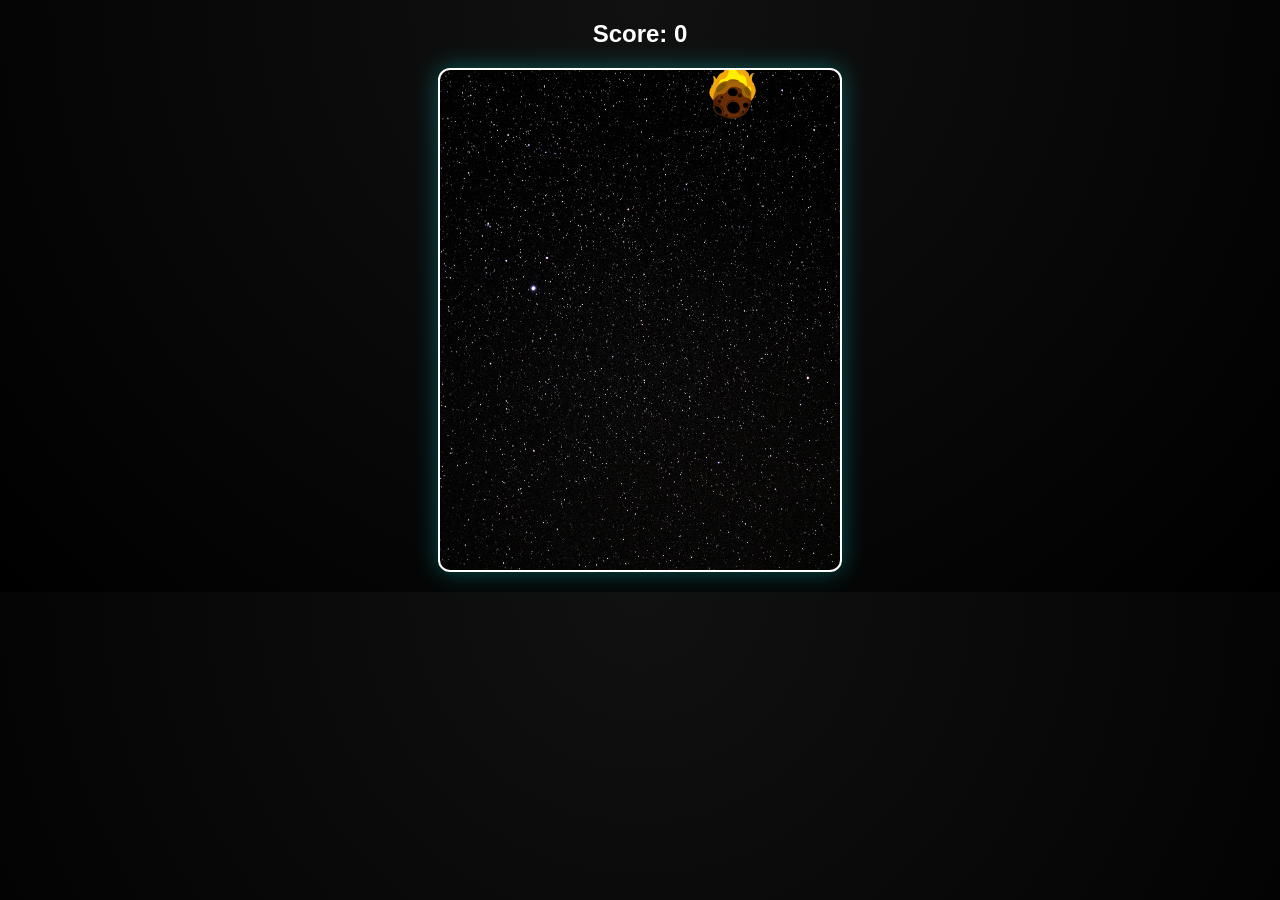
==== game.html @ 7c131b43 "first commit" ====
<!DOCTYPE html>
<html lang="en">

<head>
    <meta charset="UTF-8">
    <meta name="viewport" content="width=device-width, initial-scale=1.0">
    <title>Space Adventure - Game</title>

    <link rel="stylesheet" href="style.css">
</head>

<body>

    <h2>Score: <span id="score">0</span></h2>

    <!-- GAME AREA -->
    <div id="main">
        <div id="area">

            <div id="plane"></div>

        </div>

        <!-- restart button -->
        <button id="restartBtn" style="display:none;">
            🔄 Restart
        </button>

    </div>

    <!-- JS GAME -->
    <script src="game.js"></script>

</body>

</html>
---- style.css ----
body {
    text-align: center;
    background: radial-gradient(circle at top, #111, #000);
    color: white;
    margin: 0;
    font-family: Arial, sans-serif;
}

/* ================= FRAME ================= */
#main {
    width: 400px;
    height: 500px;
    margin: 20px auto;
    position: relative;
    overflow: hidden;

    border: 2px solid #fff;
    border-radius: 12px;

    background: url("images/background.jpg") repeat-y center;
    background-size: cover;

    box-shadow: 0 0 25px rgba(0, 255, 255, 0.3);
}

/* ================= AREA ================= */
#area {
    width: 100%;
    height: 100%;
    position: relative;
    touch-action: none;
}

/* ================= PLANE ================= */
#plane {
    position: absolute;
    width: 80px;
    height: 90px;

    left: 160px;
    top: 400px;

    background: url("images/pesawat.png") no-repeat center;
    background-size: contain;

    z-index: 10;

    animation: planeFire 0.2s infinite steps(2);
}

@keyframes planeFire {
    0% {
        background-image: url("images/pesawat.jpeg");
        /* tanpa api */
    }

    100% {
        background-image: url("images/pesawat2.jpeg");
        /* ada api */
    }
}

/* ================= METEOR ANIMATED ================= */
.meteor {
    position: absolute;
    width: 60px;
    height: 70px;

    background: url("images/meteor.png") no-repeat center;
    background-size: contain;

    animation: meteorFire 0.18s infinite steps(2);

}

@keyframes meteorFire {
    0% {
        background-image: url("images/meteor.png");
    }

    100% {
        background-image: url("images/meteor1.png");
    }
}


/* ================= BULLET ================= */
.bullet {
    position: absolute;
    width: 6px;
    height: 12px;

    background: yellow;
    border-radius: 3px;
    box-shadow: 0 0 10px yellow;

    z-index: 6;
}

/* ================= RESTART ================= */
#restartBtn {
    position: absolute;
    top: 50%;
    left: 50%;
    transform: translate(-50%, -50%);

    padding: 12px 25px;
    font-size: 18px;

    background: red;
    color: white;
    border: none;
    border-radius: 10px;

    cursor: pointer;
    z-index: 999;

    box-shadow: 0 0 25px red;
}

#restartBtn:hover {
    transform: translate(-50%, -50%) scale(1.1);
}

/* ================= RESPONSIVE ================= */
@media (max-width: 500px) {
    #main {
        width: 95%;
        height: 70vh;
    }

    #plane {
        width: 65px;
        height: 80px;
    }

    .meteor {
        width: 45px;
        height: 60px;
    }
}
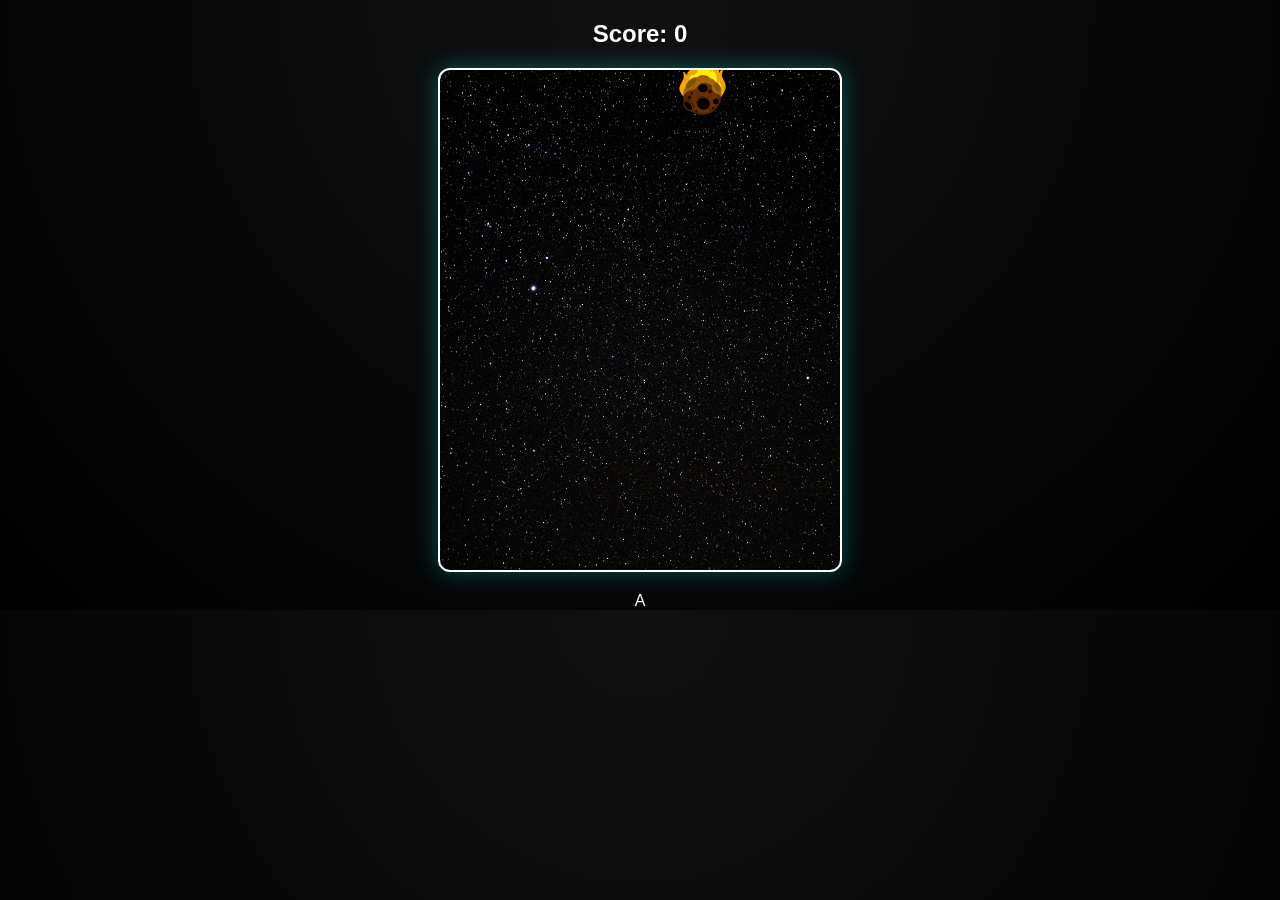
==== commit 296d7853: "perubahan" ====
--- a/game.html
+++ b/game.html
@@ -29,7 +29,7 @@
     </div>
 
     <!-- JS GAME -->
-    <script src="game.js"></script>
+    <script src="game.js"></script>A
 
 </body>
 
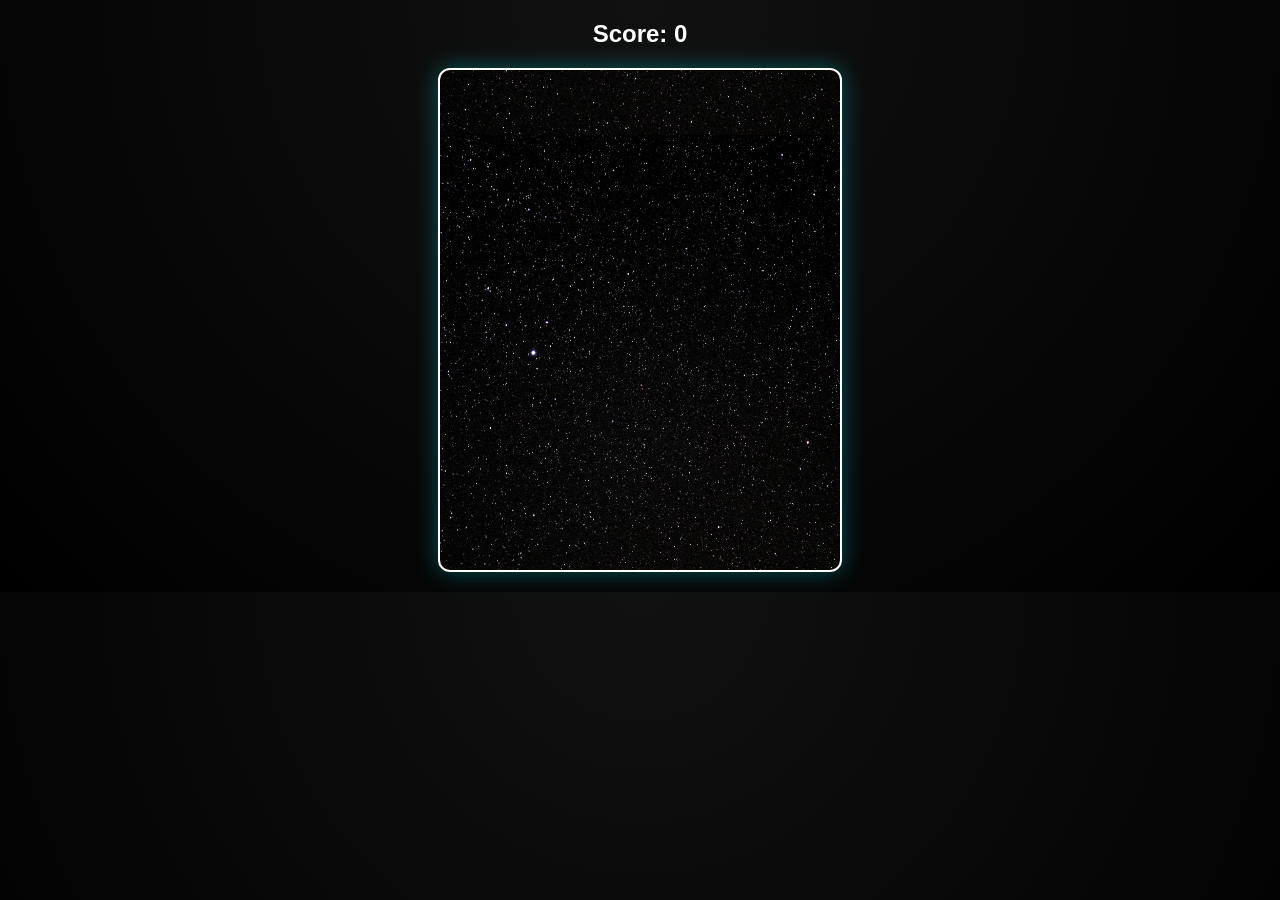
==== commit df6dd107: "perubahan" ====
--- a/game.html
+++ b/game.html
@@ -21,6 +21,12 @@
 
         </div>
 
+        <div id="gameOverScreen">
+            <h1>GAME OVER</h1>
+            <p id="finalScore">Score: 0</p>
+            <button id="restartBtn">RESTART</button>
+        </div>
+
         <!-- restart button -->
         <button id="restartBtn" style="display:none;">
             🔄 Restart
@@ -29,7 +35,7 @@
     </div>
 
     <!-- JS GAME -->
-    <script src="game.js"></script>A
+    <script src="game.js"></script>
 
 </body>
 
--- a/style.css
+++ b/style.css
@@ -103,6 +103,7 @@
     top: 50%;
     left: 50%;
     transform: translate(-50%, -50%);
+    display: none;
 
     padding: 12px 25px;
     font-size: 18px;
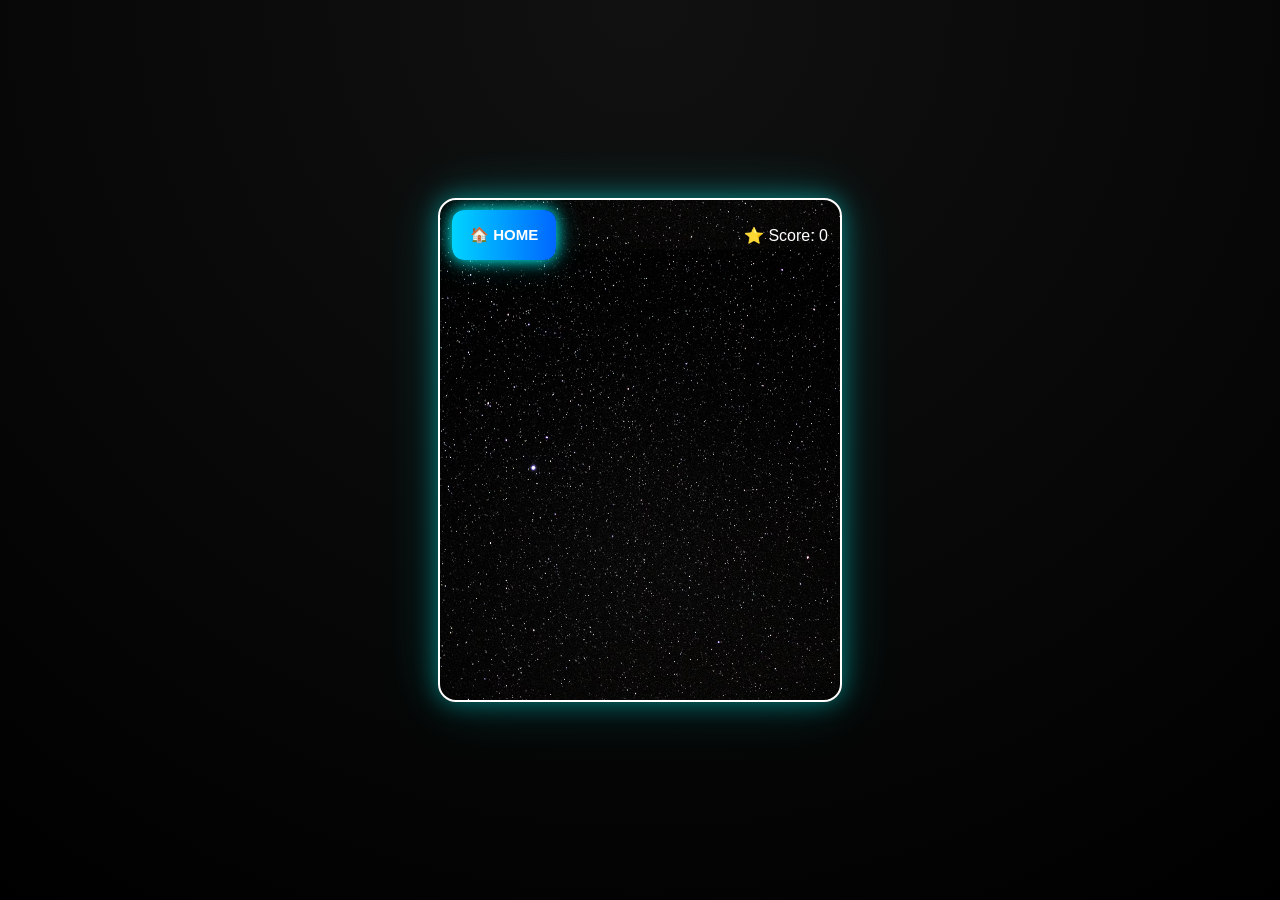
==== commit fcc500f9: "index" ====
--- a/game.html
+++ b/game.html
@@ -3,39 +3,110 @@
 
 <head>
     <meta charset="UTF-8">
+
+    <!-- RESPONSIVE HP -->
     <meta name="viewport" content="width=device-width, initial-scale=1.0">
-    <title>Space Adventure - Game</title>
 
+    <title>🚀 Space Adventure</title>
+
+    <!-- CSS -->
     <link rel="stylesheet" href="style.css">
 </head>
 
 <body>
 
-    <h2>Score: <span id="score">0</span></h2>
+    <!-- ================= GAME FRAME ================= -->
+    <div id="main">
 
-    <!-- GAME AREA -->
-    <div id="main">
+        <!-- ================= TOP BAR ================= -->
+        <div id="topBar">
+
+            <!-- HOME BUTTON -->
+            <button id="homeBtn">
+                🏠 HOME
+            </button>
+
+            <!-- SCORE -->
+            <div id="scoreBox">
+                ⭐ Score:
+                <span id="score">0</span>
+            </div>
+
+        </div>
+
+        <!-- ================= GAME AREA ================= -->
         <div id="area">
 
+            <!-- PESAWAT -->
             <div id="plane"></div>
 
         </div>
 
-        <div id="gameOverScreen">
-            <h1>GAME OVER</h1>
-            <p id="finalScore">Score: 0</p>
-            <button id="restartBtn">RESTART</button>
+        <!-- ================= GAME OVER ================= -->
+        <div id="gameOverBox">
+
+            <h1>💀 GAME OVER</h1>
+
+            <!-- SCORE AKHIR -->
+            <p id="finalScore">
+                Score : 0
+            </p>
+
+            <!-- TEXT -->
+            <p id="gameText">
+                Coba lagi dan pecahkan rekor 🚀
+            </p>
+
+            <!-- BUTTON GROUP -->
+            <div class="btnGroup">
+
+                <!-- RESTART -->
+                <button id="restartBtn">
+                    🔄 RESTART
+                </button>
+
+                <!-- HOME -->
+                <button id="backHomeBtn">
+                    🏠 HOME
+                </button>
+
+            </div>
+
         </div>
 
-        <!-- restart button -->
-        <button id="restartBtn" style="display:none;">
-            🔄 Restart
+        <!-- ================= MOBILE SHOOT BUTTON ================= -->
+        <button id="shootBtn">
+            🔥
         </button>
 
     </div>
 
-    <!-- JS GAME -->
+    <!-- ================= AUDIO ================= -->
+
+    <!-- background music -->
+    <audio id="bgMusic" loop>
+        <source src="sound/background.mp3" type="audio/mp3">
+    </audio>
+
+    <!-- JS -->
     <script src="game.js"></script>
+
+    <!-- autoplay fix hp -->
+    <script>
+
+        // background music jalan setelah user sentuh layar
+        window.addEventListener("touchstart", () => {
+
+            let music =
+                document.getElementById("bgMusic");
+
+            music.volume = 0.3;
+
+            music.play().catch(() => { });
+
+        }, { once: true });
+
+    </script>
 
 </body>
 
--- a/style.css
+++ b/style.css
@@ -4,36 +4,126 @@
     color: white;
     margin: 0;
     font-family: Arial, sans-serif;
+
+    display: flex;
+    justify-content: center;
+    align-items: center;
+
+    min-height: 100vh;
+
+    overflow: hidden;
 }
 
 /* ================= FRAME ================= */
 #main {
     width: 400px;
     height: 500px;
-    margin: 20px auto;
+
     position: relative;
     overflow: hidden;
 
     border: 2px solid #fff;
-    border-radius: 12px;
+    border-radius: 18px;
 
     background: url("images/background.jpg") repeat-y center;
     background-size: cover;
 
-    box-shadow: 0 0 25px rgba(0, 255, 255, 0.3);
+    box-shadow:
+        0 0 25px rgba(0, 255, 255, 0.4),
+        0 0 60px rgba(0, 255, 255, 0.2);
 }
 
 /* ================= AREA ================= */
 #area {
     width: 100%;
     height: 100%;
+
     position: relative;
+
     touch-action: none;
+}
+
+/* ================= TOP BAR ================= */
+#topBar {
+    width: 100%;
+
+    position: absolute;
+    top: 10px;
+    left: 0;
+
+    display: flex;
+    justify-content: space-between;
+    align-items: center;
+
+    padding: 0 12px;
+
+    box-sizing: border-box;
+
+    z-index: 999;
+}
+
+#topBar h2 {
+    color: white;
+    font-size: 24px;
+
+    margin: 0;
+
+    text-shadow: 0 0 10px cyan;
+}
+
+/* ================= BUTTON ================= */
+#homeBtn,
+#backHomeBtn,
+#restartBtn {
+    padding: 12px 18px;
+
+    border: none;
+    border-radius: 12px;
+
+    color: white;
+    font-size: 15px;
+    font-weight: bold;
+
+    cursor: pointer;
+
+    transition: 0.2s;
+
+    min-height: 50px;
+}
+
+/* HOME BUTTON */
+#homeBtn,
+#backHomeBtn {
+    background: linear-gradient(90deg,
+            #00d4ff,
+            #0066ff);
+
+    box-shadow:
+        0 0 15px cyan,
+        0 0 30px rgba(0, 255, 255, 0.3);
+}
+
+/* RESTART BUTTON */
+#restartBtn {
+    background: linear-gradient(90deg,
+            red,
+            #ff4444);
+
+    box-shadow:
+        0 0 15px red,
+        0 0 30px rgba(255, 0, 0, 0.3);
+}
+
+#homeBtn:hover,
+#backHomeBtn:hover,
+#restartBtn:hover {
+    transform: scale(1.05);
 }
 
 /* ================= PLANE ================= */
 #plane {
     position: absolute;
+
     width: 80px;
     height: 90px;
 
@@ -45,98 +135,206 @@
 
     z-index: 10;
 
-    animation: planeFire 0.2s infinite steps(2);
+    animation: planeFire 0.2s infinite alternate;
 }
 
 @keyframes planeFire {
     0% {
         background-image: url("images/pesawat.jpeg");
-        /* tanpa api */
+        transform: translateY(0px);
     }
 
     100% {
         background-image: url("images/pesawat2.jpeg");
-        /* ada api */
-    }
-}
-
-/* ================= METEOR ANIMATED ================= */
+        transform: translateY(-2px);
+    }
+}
+
+/* ================= METEOR ================= */
 .meteor {
     position: absolute;
+
     width: 60px;
     height: 70px;
 
     background: url("images/meteor.png") no-repeat center;
     background-size: contain;
 
-    animation: meteorFire 0.18s infinite steps(2);
-
+    z-index: 5;
+
+    animation: meteorFire 0.18s infinite alternate;
 }
 
 @keyframes meteorFire {
     0% {
         background-image: url("images/meteor.png");
+        transform: rotate(-2deg);
     }
 
     100% {
         background-image: url("images/meteor1.png");
-    }
-}
-
+        transform: rotate(2deg);
+    }
+}
 
 /* ================= BULLET ================= */
 .bullet {
     position: absolute;
+
     width: 6px;
-    height: 12px;
+    height: 14px;
 
     background: yellow;
-    border-radius: 3px;
-    box-shadow: 0 0 10px yellow;
+
+    border-radius: 5px;
+
+    box-shadow:
+        0 0 10px yellow,
+        0 0 20px orange;
 
     z-index: 6;
-}
-
-/* ================= RESTART ================= */
-#restartBtn {
-    position: absolute;
+
+    animation: bulletGlow 0.2s infinite alternate;
+}
+
+@keyframes bulletGlow {
+    from {
+        transform: scaleY(1);
+    }
+
+    to {
+        transform: scaleY(1.2);
+    }
+}
+
+/* ================= GAME OVER BOX ================= */
+#gameOverBox {
+    position: absolute;
+
     top: 50%;
     left: 50%;
+
     transform: translate(-50%, -50%);
+
+    width: 85%;
+    max-width: 320px;
+
+    padding: 30px 20px;
+
+    background: rgba(0, 0, 0, 0.88);
+
+    border: 2px solid cyan;
+    border-radius: 22px;
+
+    text-align: center;
+
+    z-index: 1000;
+
     display: none;
 
-    padding: 12px 25px;
-    font-size: 18px;
-
-    background: red;
-    color: white;
-    border: none;
-    border-radius: 10px;
-
-    cursor: pointer;
-    z-index: 999;
-
-    box-shadow: 0 0 25px red;
-}
-
-#restartBtn:hover {
-    transform: translate(-50%, -50%) scale(1.1);
+    box-sizing: border-box;
+
+    animation: popup 0.25s ease;
+
+    box-shadow:
+        0 0 25px cyan,
+        0 0 50px rgba(0, 255, 255, 0.3);
+}
+
+@keyframes popup {
+    from {
+        opacity: 0;
+        transform: translate(-50%, -50%) scale(0.8);
+    }
+
+    to {
+        opacity: 1;
+        transform: translate(-50%, -50%) scale(1);
+    }
+}
+
+#gameOverBox h1 {
+    color: red;
+
+    margin-bottom: 15px;
+
+    font-size: 38px;
+
+    text-shadow: 0 0 10px red;
+}
+
+#finalScore {
+    font-size: 26px;
+
+    margin-bottom: 10px;
+
+    color: cyan;
+
+    font-weight: bold;
+}
+
+#gameText {
+    opacity: 0.85;
+
+    margin-bottom: 25px;
+
+    font-size: 16px;
+}
+
+/* ================= BUTTON GROUP ================= */
+.btnGroup {
+    display: flex;
+    align-items: center;
+    justify-content: center;
+
+    gap: 12px;
+
+    width: 100%;
+}
+
+.btnGroup button {
+    flex: 1;
 }
 
 /* ================= RESPONSIVE ================= */
 @media (max-width: 500px) {
+
+    body {
+        padding: 10px;
+    }
+
     #main {
-        width: 95%;
-        height: 70vh;
+        width: 100%;
+        height: 75vh;
     }
 
     #plane {
         width: 65px;
-        height: 80px;
+        height: 75px;
     }
 
     .meteor {
         width: 45px;
-        height: 60px;
+        height: 55px;
+    }
+
+    #gameOverBox {
+        width: 92%;
+        padding: 25px 15px;
+    }
+
+    #topBar h2 {
+        font-size: 18px;
+    }
+
+    .btnGroup {
+        flex-direction: row;
+    }
+
+    #homeBtn,
+    #backHomeBtn,
+    #restartBtn {
+        font-size: 14px;
+        padding: 12px;
     }
 }
